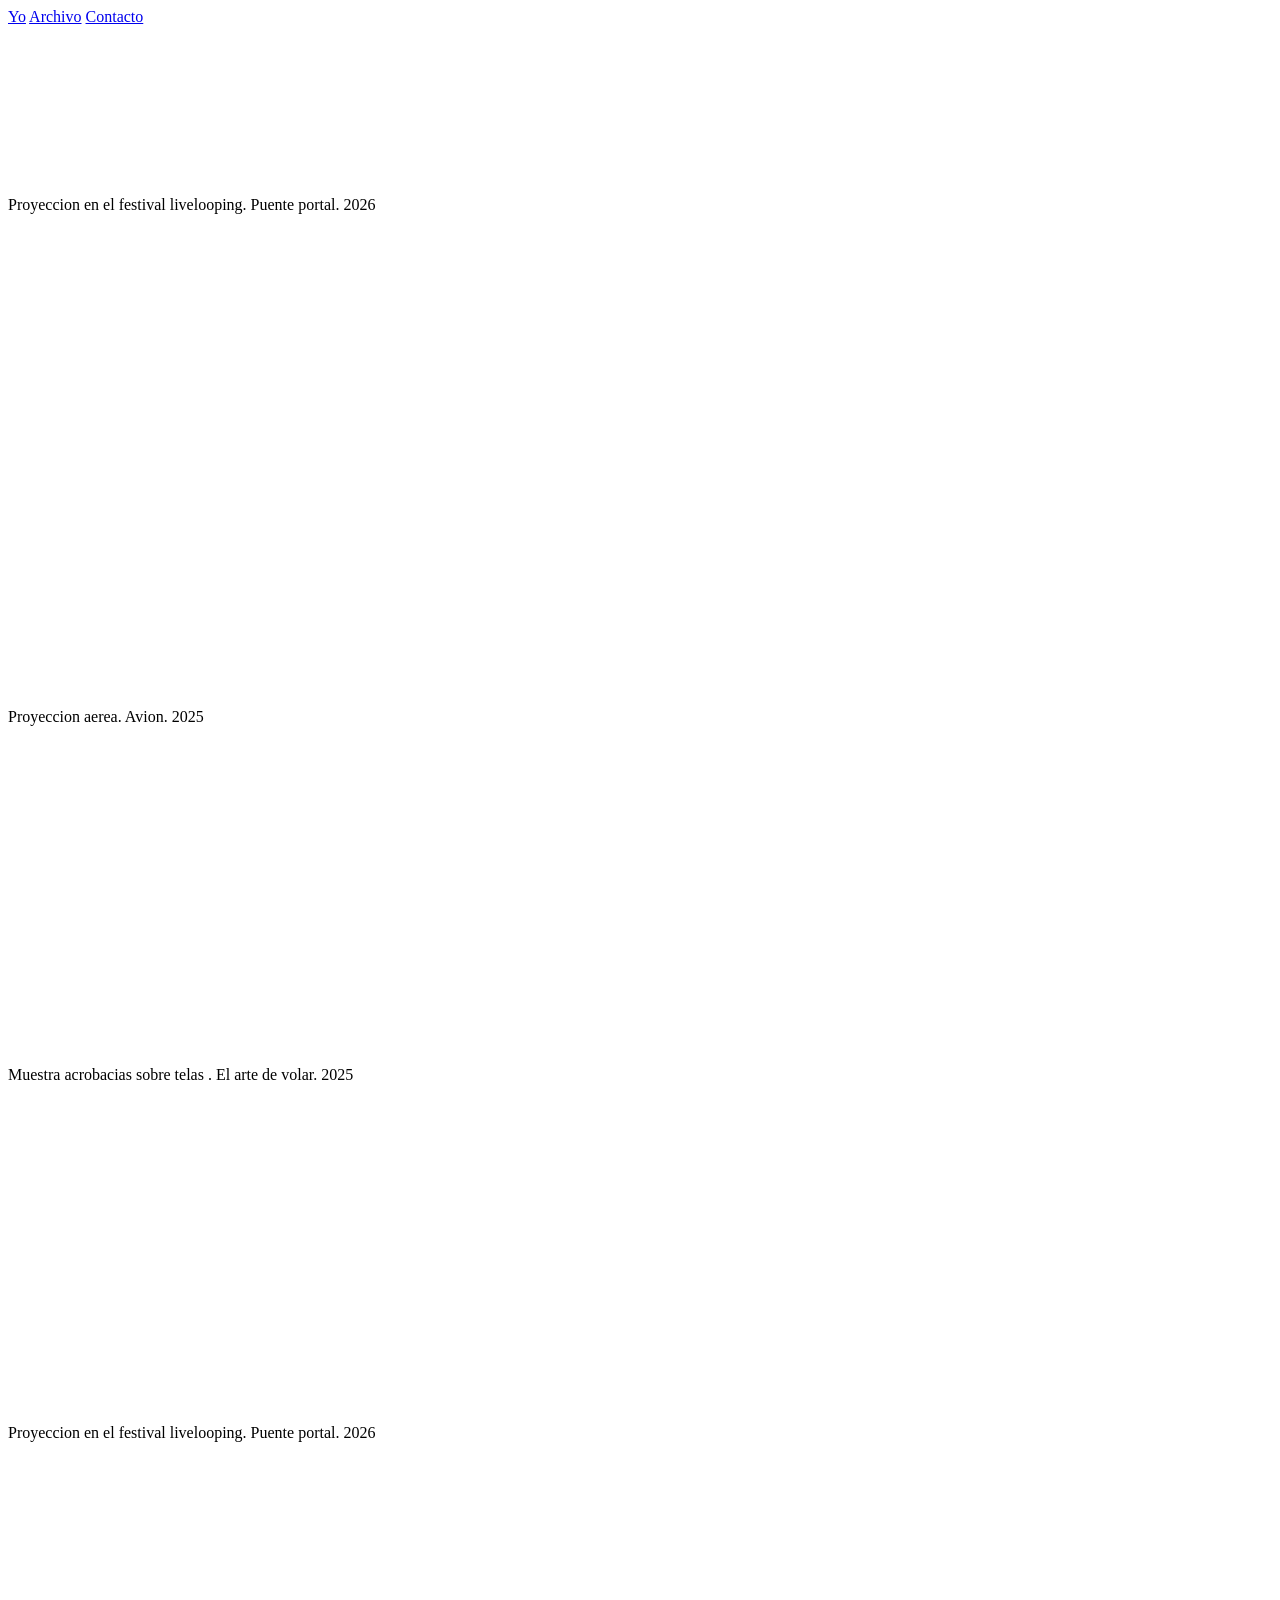
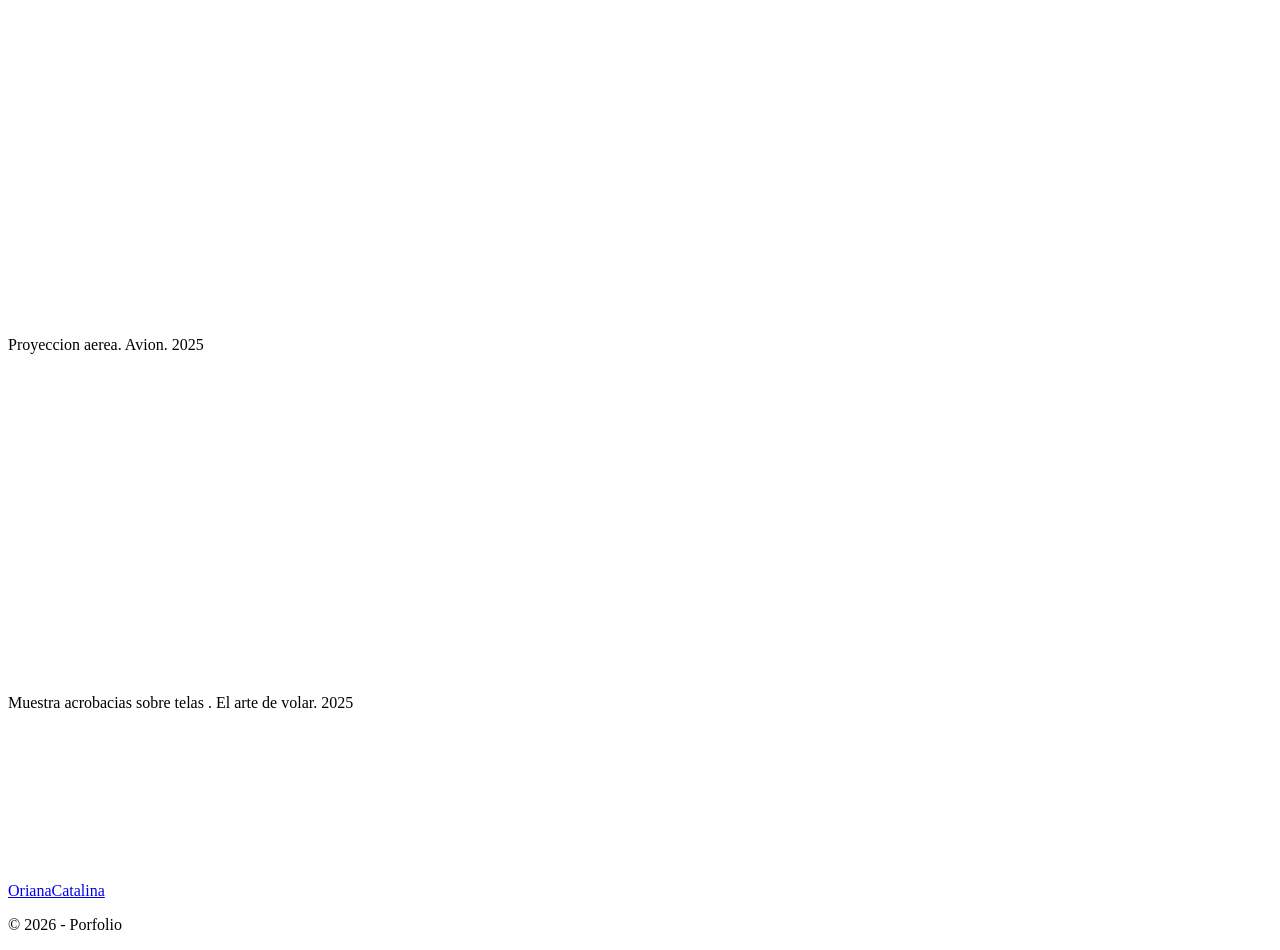
==== archivo.html @ 916cf8b7 "Add files via upload" ====
<!DOCTYPE html>
<html lang="en">
<head>
  <meta charset="UTF-8">
  <meta name="viewport" content="width=device-width, initial-scale=1.0">
  <title>Archivo</title>
  <link href="https://fonts.googleapis.com/css2?family=Cinzel:wght@400..900&family=Lobster&family=Press+Start+2P&display=swap" rel="stylesheet">
  <link href="https://fonts.googleapis.com/css2?family=Fjalla+One&display=swap" rel="stylesheet">
  <link rel="stylesheet" href="index.css">
</head>
<body>
    <header class="header">
    <nav class="nav">
    <a href="yo.html">Yo</a>
    <a href="archivo.html">Archivo</a>
    <a href="contacto.html">Contacto</a>
  </nav>
  </header>
    <div class="galeria">
    <section class="escena">
              <video autoplay muted loop playsinline >
            <source src="video/puente.mp4" type="video/mp4">
            </video>
            <p>Proyeccion en el festival livelooping. Puente portal. 2026</p>
        </section>
        <section class="escena">
            <video autoplay muted loop playsinline >
             <source src="video/puente2.mp4" type="video/mp4">
             </video>
        </section>
        <section class="escena">
             <video autoplay muted loop playsinline >
            <source src="video/puentee.mp4" type="video/mp4">
            </video>
        </section>
        <section class="escena">
            <video autoplay muted loop playsinline >
             <source src="video/avion.mp4" type="video/mp4">
             </video>
             <p>Proyeccion aerea. Avion. 2025</p>
        </section>
        <section class="escena">
             <video autoplay muted loop playsinline >
            <source src="video/avion3.mp4" type="video/mp4">
            </video>
        </section>
        <section class="escena">
              <video autoplay muted loop playsinline >
            <source src="video/telas.mp4" type="video/mp4">
            </video>
            <p>Muestra  acrobacias sobre telas . El arte de volar. 2025</p>
        </section>
        <section class="escena">
            <video autoplay muted loop playsinline >
             <source src="video/telas2.mp4" type="video/mp4">
             </video>
       
    </section>
    <section class="escena">
              <video autoplay muted loop playsinline >
            <source src="video/puente.mp4" type="video/mp4">
            </video>
            <p>Proyeccion en el festival livelooping. Puente portal. 2026</p>
        </section>
        <section class="escena">
            <video autoplay muted loop playsinline >
             <source src="video/puente2.mp4" type="video/mp4">
             </video>
        </section>
        <section class="escena">
             <video autoplay muted loop playsinline >
            <source src="video/puentee.mp4" type="video/mp4">
            </video>
        </section>
        <section class="escena">
            <video autoplay muted loop playsinline >
             <source src="video/avion.mp4" type="video/mp4">
             </video>
             <p>Proyeccion aerea. Avion. 2025</p>
        </section>
        <section class="escena">
             <video autoplay muted loop playsinline >
            <source src="video/avion3.mp4" type="video/mp4">
            </video>
        </section>
        <section class="escena">
              <video autoplay muted loop playsinline >
            <source src="video/telas.mp4" type="video/mp4">
            </video>
            <p>Muestra  acrobacias sobre telas . El arte de volar. 2025</p>
        </section>
        <section class="escena">
            <video autoplay muted loop playsinline >
             <source src="video/telas2.mp4" type="video/mp4">
             </video>
    </div>
    <a href="index.html" class="marca">OrianaCatalina</a>
  <footer class="footer">
    <p>© 2026 - Porfolio</p>
  </footer>

</body>

</html>
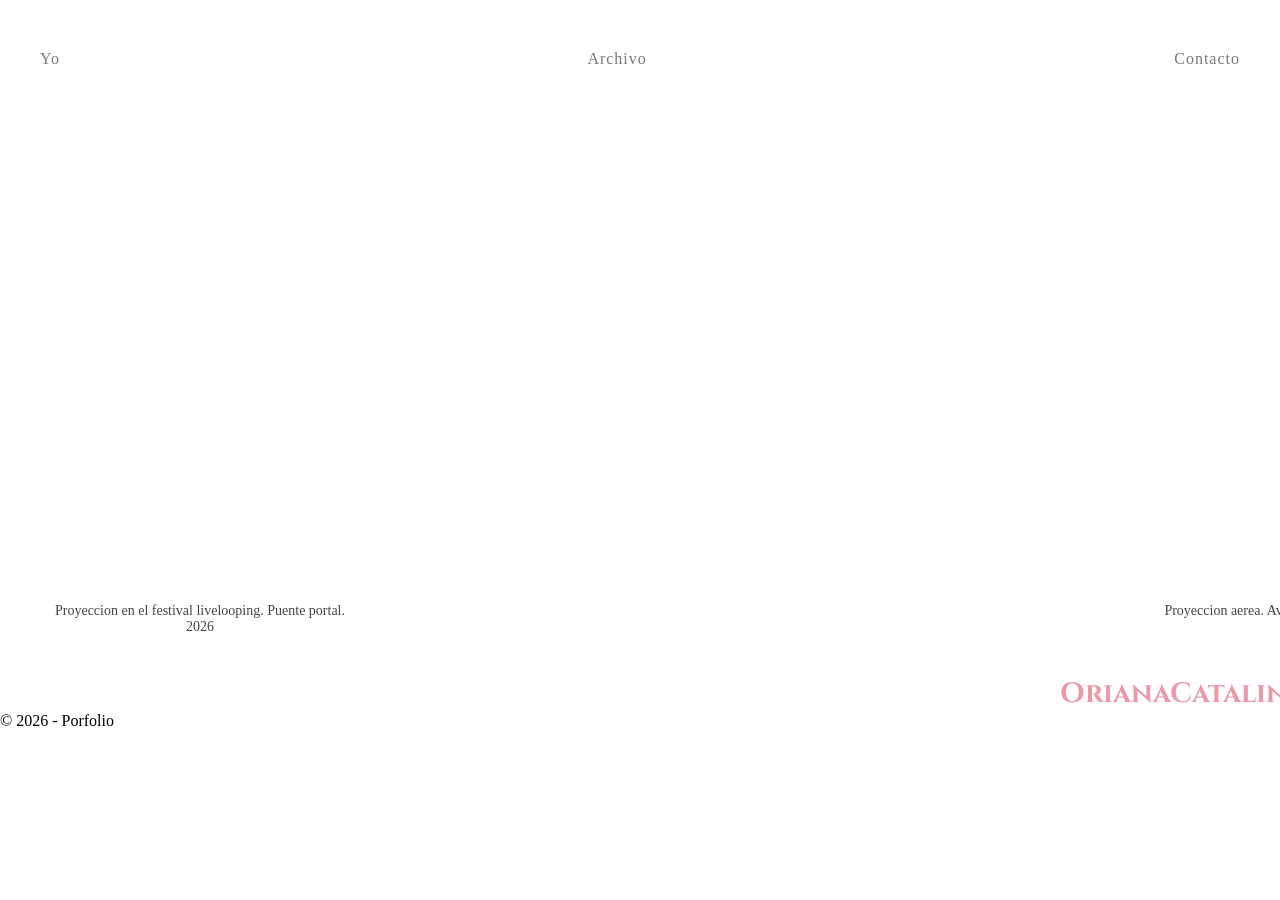
==== commit b98680cc: "Fix HTML formatting and update stylesheet link" ====
--- a/archivo.html
+++ b/archivo.html
@@ -6,7 +6,7 @@
   <title>Archivo</title>
   <link href="https://fonts.googleapis.com/css2?family=Cinzel:wght@400..900&family=Lobster&family=Press+Start+2P&display=swap" rel="stylesheet">
   <link href="https://fonts.googleapis.com/css2?family=Fjalla+One&display=swap" rel="stylesheet">
-  <link rel="stylesheet" href="index.css">
+  <link rel="stylesheet" href="styles.css">
 </head>
 <body>
     <header class="header">
@@ -102,3 +102,4 @@
 </body>
 
 </html>
+
--- a/styles.css
+++ b/styles.css
@@ -0,0 +1,403 @@
+html{
+    box-sizing: border-box;
+    font-size: 62.5%;
+}
+
+*, *::before, *::after{
+    box-sizing: inherit;
+    margin: 0;
+    padding: 0;
+}
+
+body{
+    font-size: 1.6rem;
+    margin: 0;
+    overflow-x: hidden;  
+    overflow-y: auto;
+}
+
+
+
+
+:root{
+  --titulos: 'Fjalla One', sans-serif;
+  --parrafos: 'Playfair Display', serif;
+}
+
+
+
+
+h1, h2, h3{
+   font-family: var(--titulos);
+}
+
+p{
+    font-family: var(--parrafos);
+}
+
+
+
+
+.header{
+  padding: 3rem 4rem;
+}
+
+header{
+  text-align: center;
+}
+
+
+
+
+.nav{
+  display:flex;
+  justify-content:space-between;
+  align-items:center;
+  position:relative;
+  z-index:10;
+  margin-top:2rem;
+}
+
+.nav a{
+  text-decoration:none;
+  color:#777;
+  letter-spacing:1px;
+}
+
+
+
+
+.nombre h1{
+  font-family:'Cinzel', serif;
+  text-align:center;
+  font-size:30px;
+  color:rgb(236,152,166);
+  letter-spacing:6px;
+  font-weight:800;
+  margin-top:80px;
+}
+
+.marca,
+.marca:visited,
+.marca:link{
+  font-family:'Cinzel', serif;
+  font-size:2.8rem;
+  color:rgb(236,152,166);
+  text-decoration:none;
+  font-weight:700;
+  position:relative;
+  left:1060px;
+}
+
+.marca2{
+  font-family:'Cinzel', serif;
+  font-size:2.8rem;
+  color:rgb(236,152,166);
+  text-decoration:none;
+  position:relative;
+  left:2px;
+  font-weight:700;
+}
+
+.marca3{
+  font-family:'Cinzel', serif;
+  font-size:2.8rem;
+  color:rgb(236,152,166);
+  text-decoration:none;
+  position:relative;
+  left:2px;
+  top:-30px;
+  font-weight:700;
+}
+
+.firma{
+  font-family:'Cinzel', serif;
+  font-size:2.8rem;
+  color:rgb(236,152,166);
+  margin:5px 0;
+  text-decoration:none;
+}
+
+
+
+.hero{
+  margin-top:20px;
+  display:flex;
+  justify-content:center;
+  align-items:center;
+  overflow:hidden;
+  position:relative;
+}
+
+.visual-wrapper{
+  position:relative;
+  display:flex;
+  justify-content:center;
+  align-items:center;
+  width:100%;
+}
+
+.video-principal{
+  width:100%;
+  max-width:500px;
+  z-index:2;
+  border-radius:4px;
+}
+
+
+
+
+.tribales{
+  position:absolute;
+  top:0;
+  left:0;
+  width:100%;
+  height:120px;
+  pointer-events:none;
+  transform:translate(-17px,-25px);
+}
+
+.tribal{
+  width:50%;
+  height:auto;
+  display:block;
+  margin:auto;
+  transform:translate(-17px,-40px);
+}
+
+
+
+
+.decoracion{
+  position:absolute;
+  top:0;
+  width:45%;
+  max-width:none;
+  opacity:0;
+  transition:transform 1s ease, opacity 1s ease;
+}
+
+.decoracion.revelar{
+  opacity:1;
+}
+
+.decor-izq{
+  left:0;
+  transform:translateX(-200px);
+}
+
+.decor-izq.revelar{
+  transform:translateX(0);
+}
+
+.decor-der{
+  right:0;
+  transform:translateX(200px) scaleX(-1);
+}
+
+.decor-der.revelar{
+  transform:translateX(0) scaleX(-1);
+}
+
+
+
+
+.about{
+  display:flex;
+  justify-content:space-between;
+  align-items:flex-start;
+  padding:120px 80px;
+  min-height:100vh;
+}
+
+.about-texto{
+  width:50%;
+  font-size:1.9rem;
+  line-height:1.7;
+  margin:2px 0;
+  letter-spacing:1.5px;
+  color:#777;
+}
+
+.about-foto{
+  width:40%;
+  display:flex;
+  flex-direction:column;
+  align-items:center;
+  text-align:center;
+  transform:translateY(-40px);
+}
+
+.about-foto img{
+  max-width:320px;
+  margin-bottom:15px;
+}
+
+.roles{
+  margin-top:5px;
+  font-size:1rem;
+  text-align:center;
+}
+
+.roles p{
+  margin:2px 0;
+  font-size:1.2rem;
+  letter-spacing:1.5px;
+  color:#777;
+}
+
+
+
+
+.texto{
+  margin-top:30px;
+  margin-bottom:60px;
+}
+
+.texto p{
+  font-size:20px;
+  max-width:650px;
+  margin:0 auto;
+  line-height:1.6;
+}
+
+
+
+
+.contacto{
+  display:flex;
+  flex-direction:column;
+  justify-content:center;
+  align-items:center;
+  gap:30px;
+  padding:60px 0;
+  margin-top:-50px;
+}
+
+
+
+
+.boton{
+  text-decoration:none;
+  border:1px solid #555;
+  padding:20px 50px;
+  border-radius:40px;
+  color:#777;
+  font-size:19px;
+  letter-spacing:2px;
+  transition:all 0.8s ease;
+
+  opacity:0;
+  transform:translateY(-120px) rotate(-8deg);
+  animation:caerArtistico 1.2s cubic-bezier(.17,.67,.3,1.3) forwards;
+}
+
+.boton:nth-child(2){
+  animation-delay:0.4s;
+}
+
+.boton:hover{
+  background-color:rgb(236,152,166);
+  color:white;
+  transform:scale(1.05);
+}
+
+
+
+
+@keyframes caerArtistico{
+
+  60%{
+    opacity:1;
+    transform:translateY(20px) rotate(2deg);
+  }
+
+  80%{
+    transform:translateY(-5px) rotate(-1deg);
+  }
+
+  100%{
+    opacity:1;
+    transform:translateY(0) rotate(0);
+  }
+
+}
+
+
+
+
+.galeria{
+  display:flex;
+  gap:30px;
+  padding:40px;
+  width:max-content;
+  animation:mover 60s linear infinite;
+  overflow:hidden;
+}
+
+.escena{
+  flex:0 0 auto;
+  display:flex;
+  flex-direction:column;
+  align-items:center;
+  width:320px;
+}
+
+.escena video{
+  height:50vh;
+  width:100%;
+  object-fit:cover;
+  border-radius:18px;
+}
+
+.escena p{
+  margin-top:15px;
+  color:#444;
+  font-size:14px;
+  text-align:center;
+}
+
+.galeria:hover{
+  animation-play-state:paused;
+}
+
+
+
+@keyframes mover{
+
+  from{
+    transform:translateX(0);
+  }
+
+  to{
+    transform:translateX(-50%);
+  }
+
+}
+
+
+
+
+.home nav{
+  margin-top:16rem;
+}
+
+
+@media (max-width:768px){
+
+  .about{
+    flex-direction:column;
+    text-align:center;
+  }
+
+  .about-texto{
+    width:100%;
+    margin-bottom:50px;
+  }
+
+  .about-foto{
+    width:100%;
+  }
+  
+
+}
